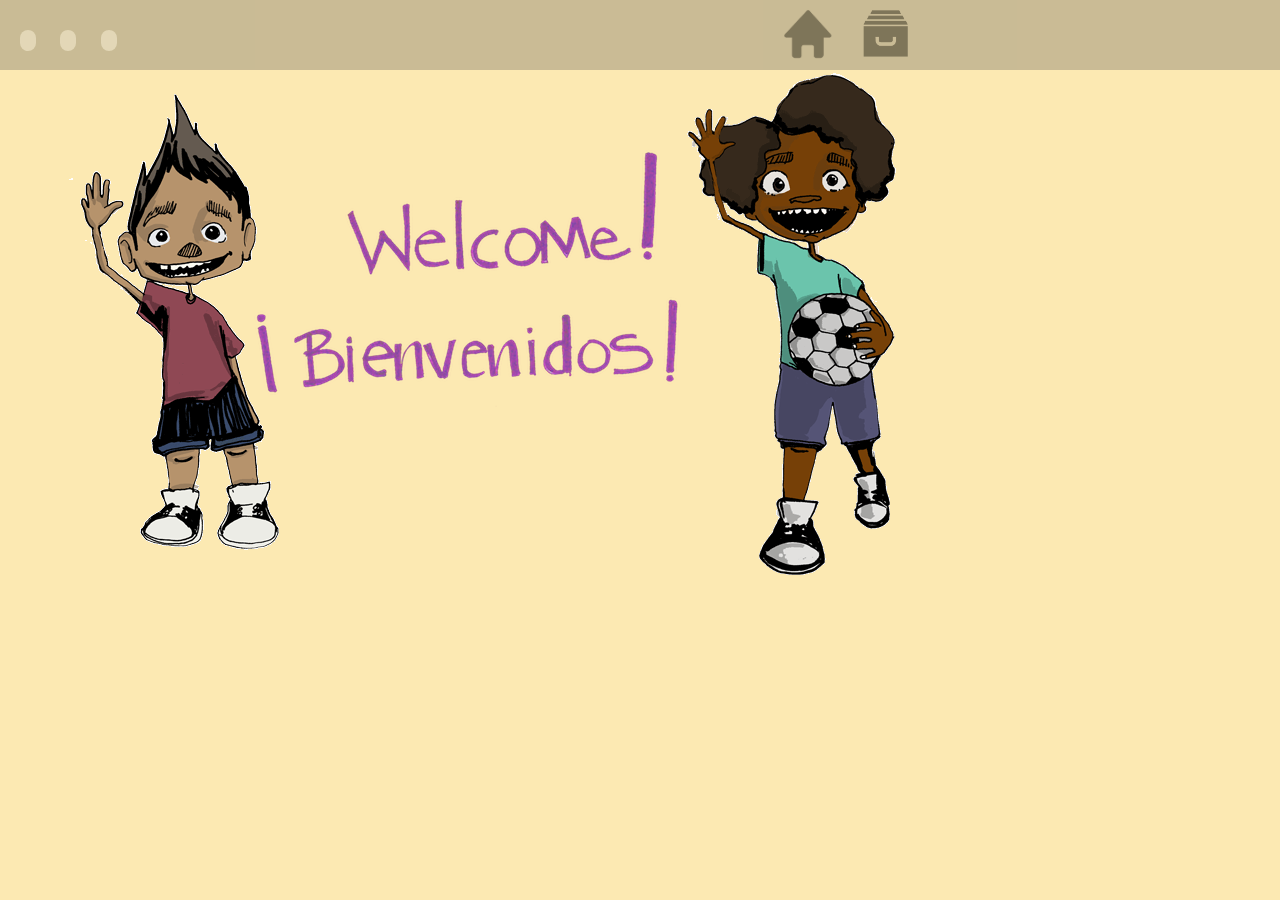
==== platforms/android/assets/www/index.html @ 9fa5d7c3 "slider" ====
<!DOCTYPE html>
<html xmlns="http://www.w3.org/1999/xhtml">

<head>
	
<meta name="viewport" content="user-scalable=yes, initial-scale=1, maximum-scale=10,
minimum-scale=1, width=device-width, height=device-height"/>

 
 
<meta charset="UTF-8">
  <!-- Good practice -->
<meta charset="utf-8">
<meta http-equiv="X-UA-Compatible" content="IE=edge">
<!-- <meta name="viewport" content="width=device-width, initial-scale=1, target-densitydpi=device-dpi"> -->
<meta name="viewport" content="width=device-width, initial-scale=1">





		
<script src="js/jquery-2.1.3.min.js"></script>
<script src="js/jquery.mobile-1.4.5.js"></script>
<script src="js/jquery-ui.min.js"></script>
<script src="js/touch-punch.js"></script>
<script src="js/hammer.js"></script>
<script src="js/jquery.hammer.js"></script>

<link rel="stylesheet" type="text/css" href="css/style2.css" media="all"/>
<link rel="stylesheet" type="text/css" href="css/style.css"/>
<link rel="stylesheet" href="css/jquery.mobile-1.4.5.min.css"/>
<link rel="stylesheet" href="css/jquery-ui.min.css">
<link rel="stylesheet" href="css/jquery-ui.structure.min.css">	
<link rel="stylesheet" href="css/jquery-ui.theme.css">	

<script type="text/javascript" charset="utf-8" src="SavePhotoPlugin.js"></script>

<script type= "text/javascript" src= "cordova.js"></script>
<script type= "text/javascript" src= "js/index.js"></script>
<script type="text/javascript"></script>





</head>
<body onload="init()">	


<!-- rectangle in the back menu --> 
	<div id= "rectangle" data-role="header" data-position="fixed" data-		fullscreen="true" >		
	<!-- the little circles up top on the navigation -->
	<ul id="menu">
		<li data-menuanchor="firstpage"><a href="#section1" ></a></li>
		<li data-menuanchor="secondpage"><a href="#section2" ></a></li>
		<li data-menuanchor="3rdPage"><a href="#section3" ></a></li>
		<!-- <li data-menuanchor="4thPage"><a href="#section4" ></a></li>
		<li data-menuanchor="lastPage"><a href="#section5" ></a></li> -->
		
			
	</ul>
	
	<ul id="menu2">	
		
		<a href="index.html"><input type="image" id="homepng" src="img/home.png" alt="Submit" /></a>
		<a  href="#mypanel" >
			<img id="drawerspng" src="img/drawers.png"/>
		</a>
		
	</ul>
</div>


<!-- //sections start here  -->

<div id="section1" data-role="page" >
	<div data-role="main" class="ui-content">

<img src="img/welcomewritten2.png" id="welcome" width:"25%" height:"25%"/>
<img id="pedro"src="img/pedro_sketch.gif"/>
<img id="juliana"src="img/juliana_1.gif"/>


	</div>
</div> 

<div id="section2" data-role="page" style="overflow-x: visible">
	<div data-role="main" class="ui-content">
	<img id="dibuja"src="img/dibujatucasa.png" id="welcome"/>	
			<div id="where">
                  <img id="crayon"src="img/crayon.png"  width="20%" height="20%"/>
				<div id="controls"> 
					
				     <input id="color" type="color" value="#ff0000" onchange="updateColor(this.value)"/>  
				 
				     <div id="slider"></div>
				     <button id="eraser" onclick="myEraser()">
				     	<img src="img/eraser.png" width="25%" height="25%" id="dagger" />
				     </button>
				     <button id="myMarker" onclick="myMarker()">
				     	<img src="img/marker.png" width="25%" height="25%" id="dagger" />
				     </button>
				     <!-- <input type="submit" value="Clear" onclick="clearCanvas(canvas,ctx);"> -->
				     <button type="submit" value="Clear" onclick="clearCanvas(canvas,ctx);">
				     	<img src="img/clear.png" width="25%" height="25%" id="dagger" />
				     </button>
				     <!-- <input id="save" type="button" value="Save" id="save" size="23" onclick="save()"> -->
				     <button type="button" value="Save" size="23" onclick="save()">
				     	<img src="img/save.png" width="25%" height="25%" id="dagger" />
				     </button>


			    </div>
    
				</div>	

	</div>
	
	<div id="drop"></div>


	<canvas id="can" width="670" height="410" style="position:absolute;top:15%;left:5%;border:2px dotted;" ondrop="drop(event)" ondragover="allowDrop(event)" ></canvas>

	
	
</div>

<div id="section3" data-role="page" data-position="fixed">
	<div data-role="main" class="ui-content">
	<img src="img/comote.png" width="80%" height="80%" id="pais" />
	
	<div class="contain">
	<ul id="smiley">
		<li>
			<input id="happy1" type="image" src="img/happyface1.png" alt="Submit" width="25%" height="25%">
			
		</li>

		<li>
			<input id="happy2"type="image" src="img/happyface2.png" alt="Submit" width="25%" height="25%">
		</li>

		<li>
			<input id="happy3"type="image" src="img/happyface3.png" alt="Submit" width="25%" height="25%" >
		</li>

		<li>
			<input id="happy4"type="image" src="img/happyface4.png" alt="Submit" width="25%" height="25%" >
		</li>

		<li>
			<input id="happy5"type="image" src="img/happyface5.png" alt="Submit" width="25%" height="25%" >
		</li>

	</ul>

	</div>
	
</div>




<!--
<div id="section3">
	<div data-role="main" class="ui-content">
	</div>
</div>  
<div id="section4">
	<div data-role="main" class="ui-content">	
	</div>
</div> 
<div id="section5">
	<div data-role="main" class="ui-content">		
	</div>
</div> 
  </div>
-->
  
 


</body>
</html>
---- platforms/android/assets/www/css/style2.css ----

---- platforms/android/assets/www/css/style.css ----
html, body {
    max-width: 100% !important;
	overflow-y: hidden !important; 
    overflow-x: scroll;


    
} 



 
 #goal{
	 /* display: table; */
    /* table-layout:fixed; */
    width: 60%;
    height: inherit;
	 z-index: 100;
 }
 
 
#master {
	/* width: 100px; */
	/* height: 604px; */
	/* left: 870px; */
	/* background: blue; */
 }

 
 
 #section1{
	 
	 position:fixed;
	border: black;
	 background-color: #fce9b2;
	 width: device-width;
	 height: 604px;
	 left:0px;
	 /* overflow: hidden; */
	 

 }

#section2{
	 position:fixed;
	 border: black;
	 background-color: #d0baf5;
	 width: device-width;
	 height: 604px;
	 
	
 }
 
 #section3{
	 /* position:absolute; */
	 border: black;
	 background-color: #f3ef8b;
	  width: device-width;
	 height: 604px;
 }

#section4{
	 
	 border: black;
	 background-color: #badbf5;
	  width: device-width;
	 height: 604px;
 }

#section5{
	 
	 border: black;
	 background-color: #f5bae2;
	  width: device-width;
	 height: 604px;
 }
 

#menu{
	position:fixed;
	top:20px;
	left: 10px;
	height: 10px;
	z-index: 70;
	width: 100%;
	padding: 0;
	margin:0;
}

#menu li {
	display:inline-block;
	margin: 10px;
	color: #000;
	background:#fff;
	background: rgba(255,255,255, 0.5);
	-webkit-border-radius: 10px;
            border-radius: 10px;
}
#menu li.active{
	background:#666;
	background: rgba(0,0,0, 0.5);
	color: #fff;
}
#menu li a{
	text-decoration:none;
	color: #000;
}
#menu li.active a:hover{
	color: #000;
}
#menu li:hover{
	background: rgba(255,255,255, 0.8);
}
#menu li a,
#menu li.active a{
	/* the menu shape */
	padding: 9px 8px;
	/* display:block; */
	 
}
#menu li.active a{
	color: #fff;
}

ol,ul {
    list-style: none;
    margin:0;
    padding:0;
}

div#rectangle{
	/* position: absolute; */
	width: 100%;
	position: fixed;
	height: 70px;
	z-index: 99999;
	background: rgba(78, 75, 79, 0.58);
	/* border: 1px solid red; */
	opacity: .5;
	top: 0;
	left: 0;

}

/*
.slide.in {
	-webkit-animation-name: bounceInRight !important; 
	animation-name: bounceInRight; 
	-webkit-animation-timing-function: ease-in;
	-webkit-animation-duration: 750ms;
	-moz-animation-timing-function: ease-out;
	-moz-animation-duration: 750ms;
}
@-webkit-keyframes bounceInRight { 
    0% { 
        opacity: 0; 
        -webkit-transform: translateX(2000px); 
    } 
    60% { 
        opacity: 1; 
        -webkit-transform: translateX(-30px); 
    } 
    80% { 
        -webkit-transform: translateX(10px); 
    } 
    100% { 
        -webkit-transform: translateX(0); 
    } 
} 
 
@keyframes bounceInRight { 
    0% { 
        opacity: 0; 
        transform: translateX(2000px); 
    } 
    60% { 
        opacity: 1; 
        transform: translateX(-30px); 
    } 
    80% { 
        transform: translateX(10px); 
    } 
    100% { 
        transform: translateX(0); 
    } 
} 
*/

#homepng{
	width:60;
	height: 62px;
	z-index: 100000;
	/*
margin-left: 700px;
	margin-top: 18px;
*/
}

#downloadpng{
	width:40px;
	height: 42px;
	z-index: 100000;
	margin-left: 10px;
	

}

#connectpng{
	width:40px;
	height: 42px;
	z-index: 1000;
	margin-left: 10px;
	

}

#drawerspng{
	width:60px;
	height: 62px;
	z-index: 1000;
	margin-left: 13px;
	

}

#menu2{
	position:fixed;
	top:3px;
	left: 777px;
	height: 10px;
	z-index: 70;
	width: 100%;
	padding: 0;
	margin:0;
}





#mypanel{
	
	background: white repeat scroll;
	width:200px;
	margin: 0 auto;
	/*margin-right: 3px;*/
	padding right: 150px red;
	height: 100%;
	z-index: 10000;
	color: white;
     padding-top: 2cm;
    /* overflow: -moz-scrollbars-vertical;*/
     /*overflow-y:scroll;*/

     overflow-y: scroll;
     overflow: auto;

}

  #controls {

	position: relative;
	margin: 22px 1% 0 0;
	float: right;	
	width: 150px;
	height: auto;
	overflow: hidden;
	top:-30px;
  }
  
  #controls input {
  	/*padding: 5px 10px;*/
	/*height: 40px;
	margin-bottom: 20px;
	box-sizing: border-box;
	display: block;*/

  } 
 
  input[type="button"]#erase-color {
   /* background: white;
      width:70px;
    height:50px;
    -webkit-appearance: none;*/
}
  input#color[type="color"]{
  	/*background-color:rgba(100, 45, 255, 0);*/
  	margin-left:48px;
  	width:75px;
  	height:60px;
  	top:40px;
  	left:40px;
  	webkit-box-shadow: inset 0 0px 30px rgba(0,0,0,.2);
  	box-shadow: inset 0 0px 0px rgba(0,0,0,.2);


  }

  div#controls div.ui-input-text {
  	background-color: rgba(0,0,0,0) !important; 
  	border-style: none;
  	/*webkit-box-shadow: inset 0 0px 0px rgba(0,0,0,.2);
  	box-shadow:inset 0 0px 0px rgba(0,0,0,.2);*/
  }

  div#controls div.ui-shadow-inset {
  	/*background-color: rgba(0,0,0,0) !important; */
  	-webkit-box-shadow:inset 0 0px 0px rgba(0,0,0,0);
  	box-shadow:inset 0 0px 0px rgba(0,0,0,0);
  }



  input[type="range"]#rangecolor{
  	/*border: 1px solid blue;*/
  }
  input[type="button"]#white {
	 /* background: white;*/
    /*width:70px;
    height:50px;*/
  }
  
  #where {
    position: absolute;
    height: 100%;
    width: 900px;
    height: auto;
    margin-left: 20px;
    top: 120px;
    /*background-color: #f5e39a;*/
    float:left; 
    /* overflow: hidden; */
  }
  
  #save{
	  background: white;
      width:70px;
    height:50px;
    -webkit-appearance: none;
	  
  }
  #theImg{

  	-webkit-transform-origin: 0 0;

	  z-index: 100000;
	  /*position: relative;*/
	  
	}


#dropHere {
	left:100px;
	top:100px;
    width:700px;
    height:400px;
   
    position: absolute;
    border: dotted 1px black;

    /*display: table-cell;
    vertical-align: middle;*/
    
}

li em { 
    height: 100%;
    vertical-align: middle;
    display: inline-block; }
li span {
    vertical-align: middle;
    display: inline-block; }
  }


#can{
	z-index: 100000;
	width:700px;
	height:700px;
	position:absolute;
	top:15%;
	left:5%;
	border:2px solid;
	}
	
	#slider { margin: 10px; }
	
		
		.item-0{
			
			top: 50%;
			left: 50%;
			
			}
/

#save2{
	top:480px;
	left:840px;
	
}


#scale-element.reset {
  transition: -webkit-transform 0.3s ease-in-out;
  transition: transform 0.3s ease-in-out;
}
#welcome{
	position:absolute;
	top:110px;
	left:220px;
}
#pais{
	position:relative;
	top:46px;
	left:100px;
}

.contain {
max-width:960px;
text-align:center;
position: absolute;
top:200px;
left:0px;
}

ul#smiley li {
	display: inline;

}

#happy1{
	/*background-color: red;*/
}
.tap{
	/*color: blue;*/
	-webkit-filter: brightness(1.25);

}
#pedro{
	position:absolute;
	top:70px;
	left:26px;
}
#dibuja{
	position:absolute;
	top:210px;
	left:180px;
}
#crayon{
	position:absolute;
	top:-13px;
	left:720px;
	/*z-index:1;*/
}
#juliana{
	position:absolute;
	top:20px;
	left:646px;
}
#zoomwrapper1{
	width:100px;
	height:100px;
	text-align: center;
}
#drop{
	display:none;
	width:670px;
	height:410px;
	top:15%;left:5%;
	position:absolute;
	/*top: 93px;
	left:49px;*/
	z-index: 1;
	border: red dotted;
}


#b1c + counter{
	width:100px;
	height: 100px;
}
#zoom1{
	width:100px;
	height:100px;
	margin: 0 auto;
}
#house{
	/*margin-left: 10px;*/
}
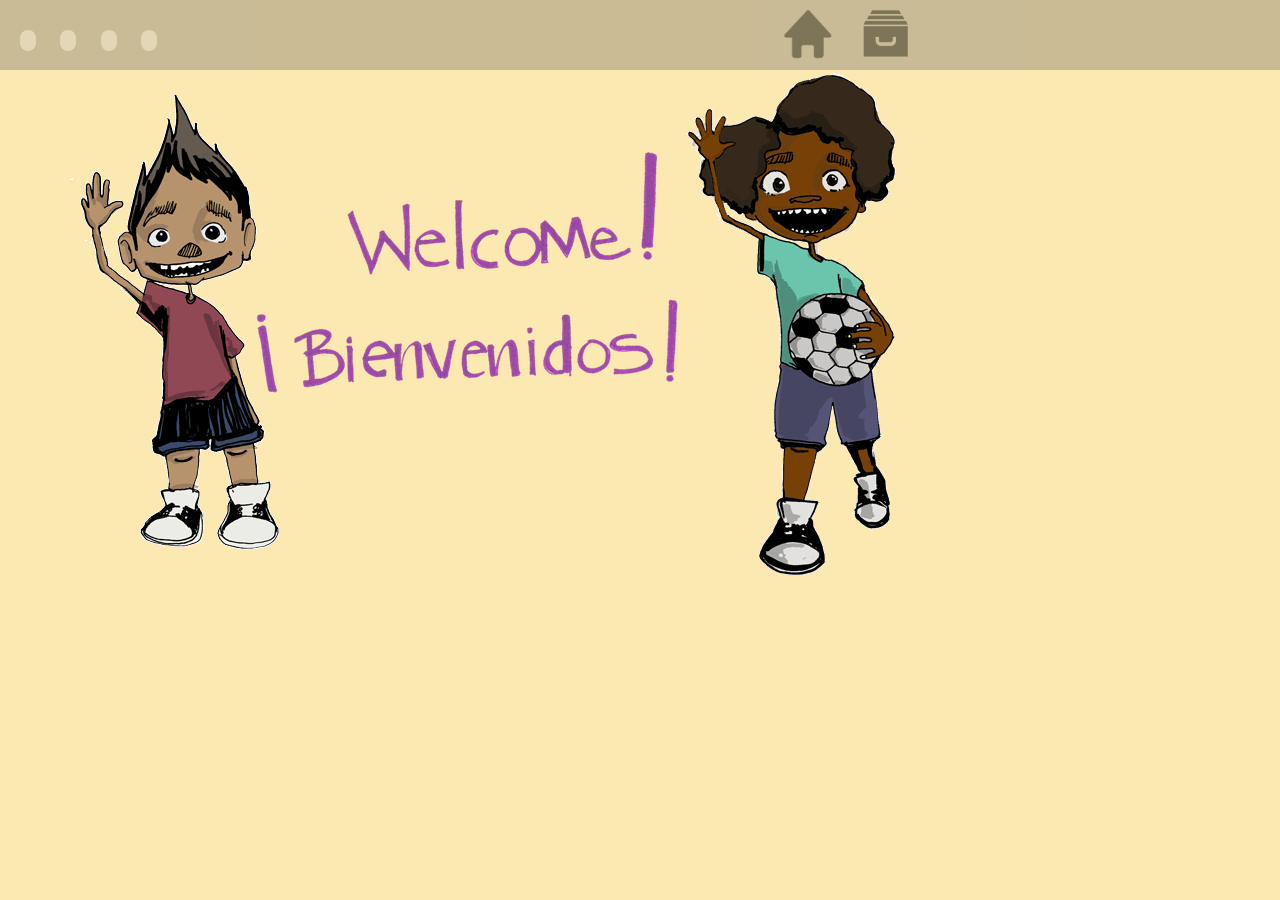
==== commit 7eba0a8a: "coloring book" ====
--- a/platforms/android/assets/www/index.html
+++ b/platforms/android/assets/www/index.html
@@ -26,16 +26,22 @@
 <script src="js/touch-punch.js"></script>
 <script src="js/hammer.js"></script>
 <script src="js/jquery.hammer.js"></script>
+<script src="js/jquery.minicolors.js"></script>
+    
 
 <link rel="stylesheet" type="text/css" href="css/style2.css" media="all"/>
-<link rel="stylesheet" type="text/css" href="css/style.css"/>
+
 <link rel="stylesheet" href="css/jquery.mobile-1.4.5.min.css"/>
 <link rel="stylesheet" href="css/jquery-ui.min.css">
 <link rel="stylesheet" href="css/jquery-ui.structure.min.css">	
-<link rel="stylesheet" href="css/jquery-ui.theme.css">	
+<link rel="stylesheet" href="css/jquery-ui.theme.css">
+
+
+<link rel="stylesheet" href="css/jquery.minicolors.css">
+<link rel="stylesheet" type="text/css" href="css/style.css"/>
+	
 
 <script type="text/javascript" charset="utf-8" src="SavePhotoPlugin.js"></script>
-
 <script type= "text/javascript" src= "cordova.js"></script>
 <script type= "text/javascript" src= "js/index.js"></script>
 <script type="text/javascript"></script>
@@ -55,8 +61,8 @@
 		<li data-menuanchor="firstpage"><a href="#section1" ></a></li>
 		<li data-menuanchor="secondpage"><a href="#section2" ></a></li>
 		<li data-menuanchor="3rdPage"><a href="#section3" ></a></li>
-		<!-- <li data-menuanchor="4thPage"><a href="#section4" ></a></li>
-		<li data-menuanchor="lastPage"><a href="#section5" ></a></li> -->
+		<li data-menuanchor="4thPage"><a href="#section4" ></a></li>
+		<!-- <li data-menuanchor="lastPage"><a href="#section5" ></a></li> -->
 		
 			
 	</ul>
@@ -89,11 +95,15 @@
 	<div data-role="main" class="ui-content">
 	<img id="dibuja"src="img/dibujatucasa.png" id="welcome"/>	
 			<div id="where">
-                  <img id="crayon"src="img/crayon.png"  width="20%" height="20%"/>
+                 
+
 				<div id="controls"> 
 					
-				     <input id="color" type="color" value="#ff0000" onchange="updateColor(this.value)"/>  
-				 
+					<div class="color-picker">
+        				<img id="crayon"src="img/crayon.png"  width="20%" height="20%"/>
+        				<input type="hidden" id="hidden-input" class="demo" value="#db913d">
+    			  	</div>
+				     
 				     <div id="slider"></div>
 				     <button id="eraser" onclick="myEraser()">
 				     	<img src="img/eraser.png" width="25%" height="25%" id="dagger" />
@@ -101,11 +111,11 @@
 				     <button id="myMarker" onclick="myMarker()">
 				     	<img src="img/marker.png" width="25%" height="25%" id="dagger" />
 				     </button>
-				     <!-- <input type="submit" value="Clear" onclick="clearCanvas(canvas,ctx);"> -->
+				     
 				     <button type="submit" value="Clear" onclick="clearCanvas(canvas,ctx);">
 				     	<img src="img/clear.png" width="25%" height="25%" id="dagger" />
 				     </button>
-				     <!-- <input id="save" type="button" value="Save" id="save" size="23" onclick="save()"> -->
+				     
 				     <button type="button" value="Save" size="23" onclick="save()">
 				     	<img src="img/save.png" width="25%" height="25%" id="dagger" />
 				     </button>
@@ -158,15 +168,57 @@
 	</div>
 	
 </div>
+</div>
+
+<div id="section4" data-role="page" style="overflow-x: visible">
+	<div data-role="main" class="ui-content">
+	<!-- <img id="dibuja"src="img/dibujatucasa.png" id="welcome"/>	 -->
+			<div id="where">
+                 
+
+				<div id="controls"> 
+					
+					<div class="color-picker">
+        				<img id="crayon"src="img/crayon.png"  width="20%" height="20%"/>
+        				<input type="hidden" id="hidden-input" class="demo" value="#db913d">
+    			  	</div>
+				     
+				     <div id="slider2"></div>
+				     <button id="eraser" onclick="myEraser()">
+				     	<img src="img/eraser.png" width="25%" height="25%" id="dagger" />
+				     </button>
+				     <button id="myMarker" onclick="myMarker()">
+				     	<img src="img/marker.png" width="25%" height="25%" id="dagger" />
+				     </button>
+				     
+				     <button type="submit" value="Clear" onclick="clearCanvas(canvas,ctx);">
+				     	<img src="img/clear.png" width="25%" height="25%" id="dagger" />
+				     </button>
+				     
+				     <button type="button" value="Save" size="23" onclick="save()">
+				     	<img src="img/save.png" width="25%" height="25%" id="dagger" />
+				     </button>
+
+
+			    </div>
+    
+				</div>	
+
+	</div>
+	
+	<div id="drop"></div>
+
+
+	<canvas id="can" width="670" height="410" style="position:absolute;top:15%;left:5%;border:2px dotted;" ondrop="drop(event)" ondragover="allowDrop(event)" ></canvas>
+
+	
+	
+</div> 
 
 
 
 
 <!--
-<div id="section3">
-	<div data-role="main" class="ui-content">
-	</div>
-</div>  
 <div id="section4">
 	<div data-role="main" class="ui-content">	
 	</div>
--- a/platforms/android/assets/www/css/style.css
+++ b/platforms/android/assets/www/css/style.css
@@ -261,11 +261,11 @@
   #controls {
 
 	position: relative;
-	margin: 22px 1% 0 0;
+	margin: 0 1% 0 0;
 	float: right;	
 	width: 150px;
 	height: auto;
-	overflow: hidden;
+	overflow: visible;
 	top:-30px;
   }
   
@@ -288,7 +288,7 @@
   	/*background-color:rgba(100, 45, 255, 0);*/
   	margin-left:48px;
   	width:75px;
-  	height:60px;
+  	height:63px;
   	top:40px;
   	left:40px;
   	webkit-box-shadow: inset 0 0px 30px rgba(0,0,0,.2);
@@ -309,6 +309,76 @@
   	-webkit-box-shadow:inset 0 0px 0px rgba(0,0,0,0);
   	box-shadow:inset 0 0px 0px rgba(0,0,0,0);
   }
+
+
+  div#slider {
+  	width: auto;
+  	position: relative;
+  	overflow: visible;
+  	background: url("../img/thickness2.png") no-repeat;
+  	background-size: 100% 100%;
+	margin: 0.5em auto 1em;
+	padding: 0.7em 0.1em;
+	display: block;
+	/*border: none;*/
+	border-radius: .3125em;
+	/*height: 50px;*/
+	background-color: #f6f6f6;
+ 	border: 1px solid #ddd;
+  	color: #333;
+	box-shadow: 0 1px 3px rgba(0,0,0,.15);
+	text-shadow: 0 1px 0 #f3f3f3;
+
+ }
+
+
+ div#slider span.ui-slider-handle, .ui-slider-horizontal .ui-slider-handle {
+  	background: #f6f6f6;
+  	top: auto;
+  	bottom: -0.6em;
+  	/*margin-left: 0;*/
+  	border-radius: 1.3em;
+  	/*border: 2px solid white;*/
+  	outline: none;
+  	border: 1px solid #ddd;
+  	box-shadow: 0 1px 3px rgba(0,0,0,.15);
+	text-shadow: 0 1px 0 #f3f3f3;
+  }
+
+   div#slider2 {
+  	width: auto;
+  	position: relative;
+  	overflow: visible;
+  	background: url("../img/thickness2.png") no-repeat;
+  	background-size: 100% 100%;
+	margin: 0.5em auto 1em;
+	padding: 0.7em 0.1em;
+	display: block;
+	/*border: none;*/
+	border-radius: .3125em;
+	/*height: 50px;*/
+	background-color: #f6f6f6;
+ 	border: 1px solid #ddd;
+  	color: #333;
+	box-shadow: 0 1px 3px rgba(0,0,0,.15);
+	text-shadow: 0 1px 0 #f3f3f3;
+
+ }
+
+
+ div#slider2 span.ui-slider-handle, .ui-slider-horizontal .ui-slider-handle {
+  	background: #f6f6f6;
+  	top: auto;
+  	bottom: -0.6em;
+  	/*margin-left: 0;*/
+  	border-radius: 1.3em;
+  	/*border: 2px solid white;*/
+  	outline: none;
+  	border: 1px solid #ddd;
+  	box-shadow: 0 1px 3px rgba(0,0,0,.15);
+	text-shadow: 0 1px 0 #f3f3f3;
+  }
+
 
 
 
@@ -383,9 +453,8 @@
 	left:5%;
 	border:2px solid;
 	}
-	
-	#slider { margin: 10px; }
-	
+
+
 		
 		.item-0{
 			
@@ -393,7 +462,7 @@
 			left: 50%;
 			
 			}
-/
+
 
 #save2{
 	top:480px;
@@ -448,10 +517,13 @@
 	top:210px;
 	left:180px;
 }
-#crayon{
-	position:absolute;
-	top:-13px;
-	left:720px;
+#slide{
+	position:absolute;
+	top:66px;
+	left:743px;
+	 width:16%; 
+	 height:10%;
+	 margin:1px;
 	/*z-index:1;*/
 }
 #juliana{
@@ -490,4 +562,31 @@
 	/*margin-left: 10px;*/
 }
 
-
+.color-picker {
+	/*width: 100%;
+	border: 1px solid blue;*/
+	overflow: visible;
+	border-radius: .3125em;
+	height: 50px;
+	background-color: #f6f6f6;
+ 	border: 1px solid #ddd;
+  	color: #333;
+	box-shadow: 0 1px 3px rgba(0,0,0,.15);
+	text-shadow: 0 1px 0 #f3f3f3;
+
+ }
+ #crayon{
+	position:absolute;
+	top:0;
+	/*margin-top: -25px;*/
+	left:50%;
+	margin-left:-62px;
+	height: 50px;
+	width: auto;
+	/*z-index:1;*/
+}
+.minicolors-theme-default.minicolors {
+	width: 56px;
+	height: 25px;
+  	margin: 12px 37px 0 57px;
+}
